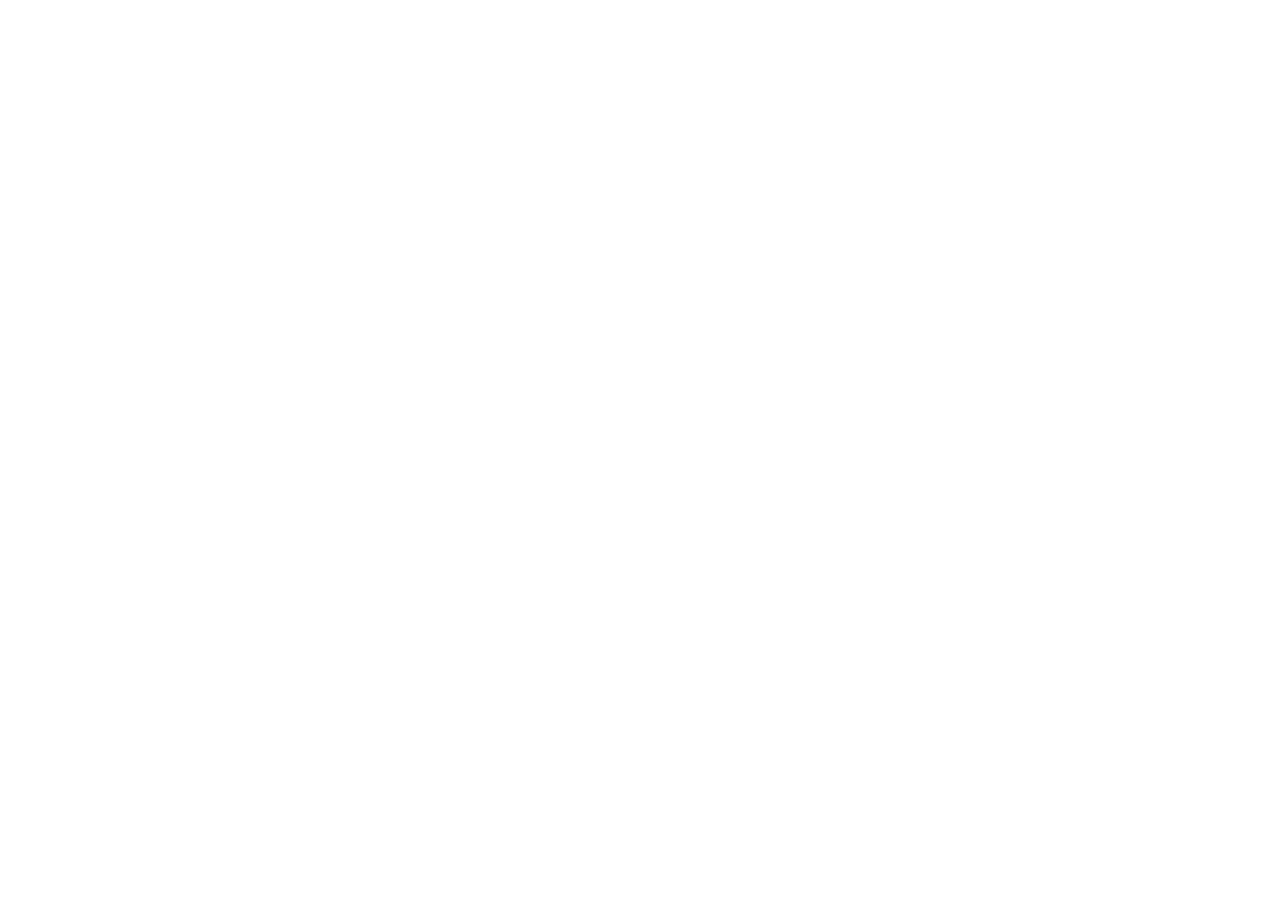
==== 2-Clock/index.html @ c9b5cd41 "2. JS Clock" ====
<!DOCTYPE html>
<html lang="en">
<head>
  <meta charset="UTF-8">
  <meta http-equiv="X-UA-Compatible" content="IE=edge">
  <meta name="viewport" content="width=device-width, initial-scale=1.0">
  <title>JS Clockt</title>
  <script src="https://cdn.tailwindcss.com"></script>
</head>
<body>
  <div class="flex items-center justify-center w-screen h-screen bg-slate-200">
    <div class="clock relative w-80 h-80 border-solid border-indigo-600 border-8 rounded-full translate-y-4">
      <div class="hours
        w-1/2 h-2 bg-indigo-300 border-solid border-black
        absolute top-1/2
        origin-right rotate-90"></div>
      <div class="minutes
        w-1/2 h-2 bg-indigo-400 border-solid border-black
        absolute top-1/2
        origin-right rotate-90"></div>
      <div class="seconds
        w-1/2 h-2 bg-indigo-500 border-solid border-black
        absolute top-1/2
        origin-right rotate-90"></div>
    </div>
  </div>
  <script src="./js/clock.js"></script> 
</body>
</html>
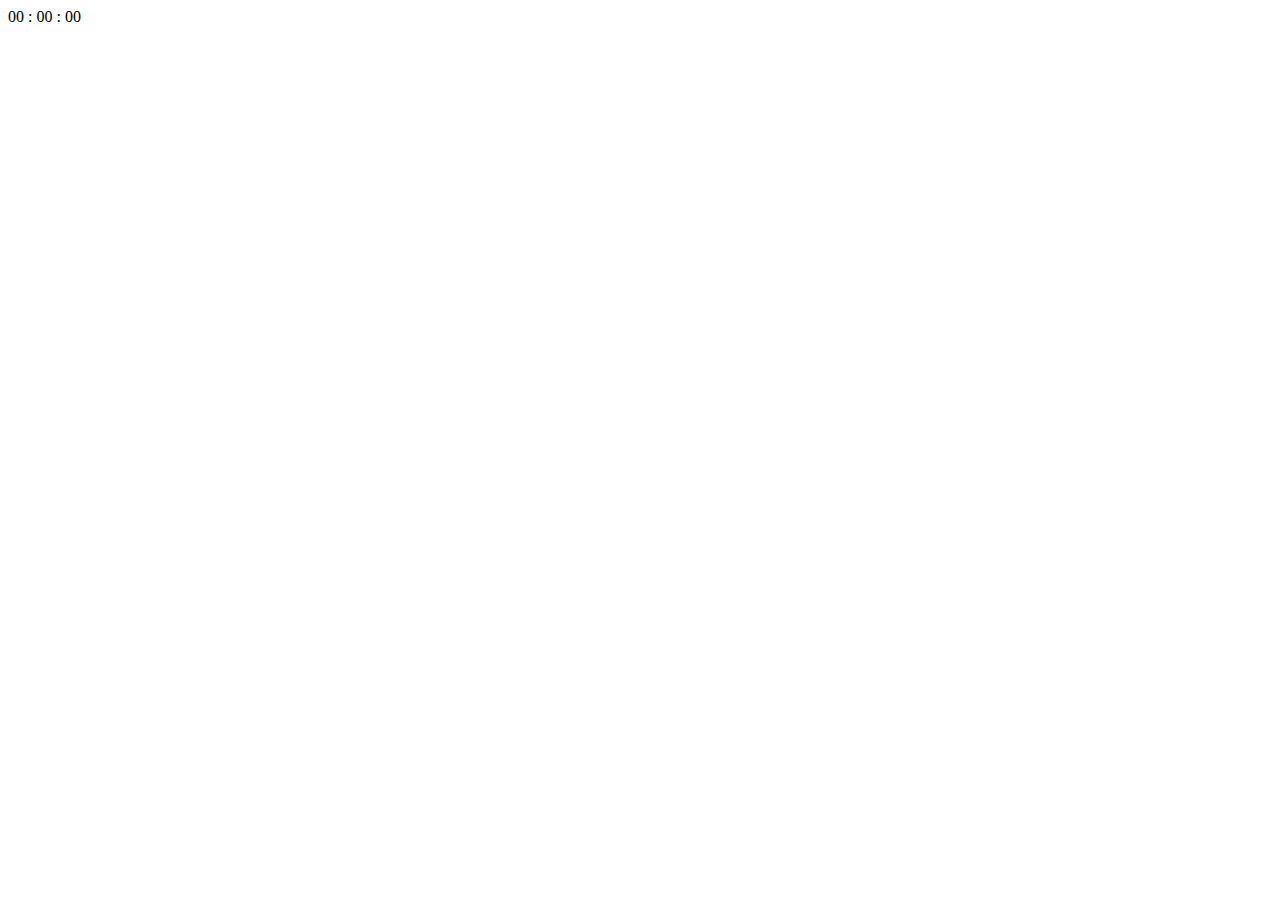
==== commit 69e84bbf: "Digital clock" ====
--- a/2-Clock/index.html
+++ b/2-Clock/index.html
@@ -5,10 +5,24 @@
   <meta http-equiv="X-UA-Compatible" content="IE=edge">
   <meta name="viewport" content="width=device-width, initial-scale=1.0">
   <title>JS Clockt</title>
+  <link rel="preconnect" href="https://fonts.googleapis.com">
+  <link rel="preconnect" href="https://fonts.gstatic.com" crossorigin>
+  <link href="https://fonts.googleapis.com/css2?family=Orbitron&display=swap" rel="stylesheet"> 
   <script src="https://cdn.tailwindcss.com"></script>
+  <script>
+    tailwind.config = {
+      theme: {
+        extend: {
+          fontFamily: {
+            clock: ['"Orbitron"', "sans-serif"],
+          }
+        }
+      }
+    }
+  </script>
 </head>
 <body>
-  <div class="flex items-center justify-center w-screen h-screen bg-slate-200">
+  <div class="flex flex-col items-center justify-center w-screen h-screen bg-slate-200">
     <div class="clock relative w-80 h-80 border-solid border-indigo-600 border-8 rounded-full translate-y-4">
       <div class="hours
         w-1/2 h-2 bg-indigo-300 border-solid border-black
@@ -23,6 +37,13 @@
         absolute top-1/2
         origin-right rotate-90"></div>
     </div>
+    <div class="inline-flex digital mt-4 font-clock text-2xl">
+      <span class="digital-hours">00</span>
+      <span class="digital-separator">:</span>
+      <span class="digital-minutes">00</span>
+      <span class="digital-separator">:</span>
+      <span class="digital-seconds">00</span>
+    </div>
   </div>
   <script src="./js/clock.js"></script> 
 </body>
